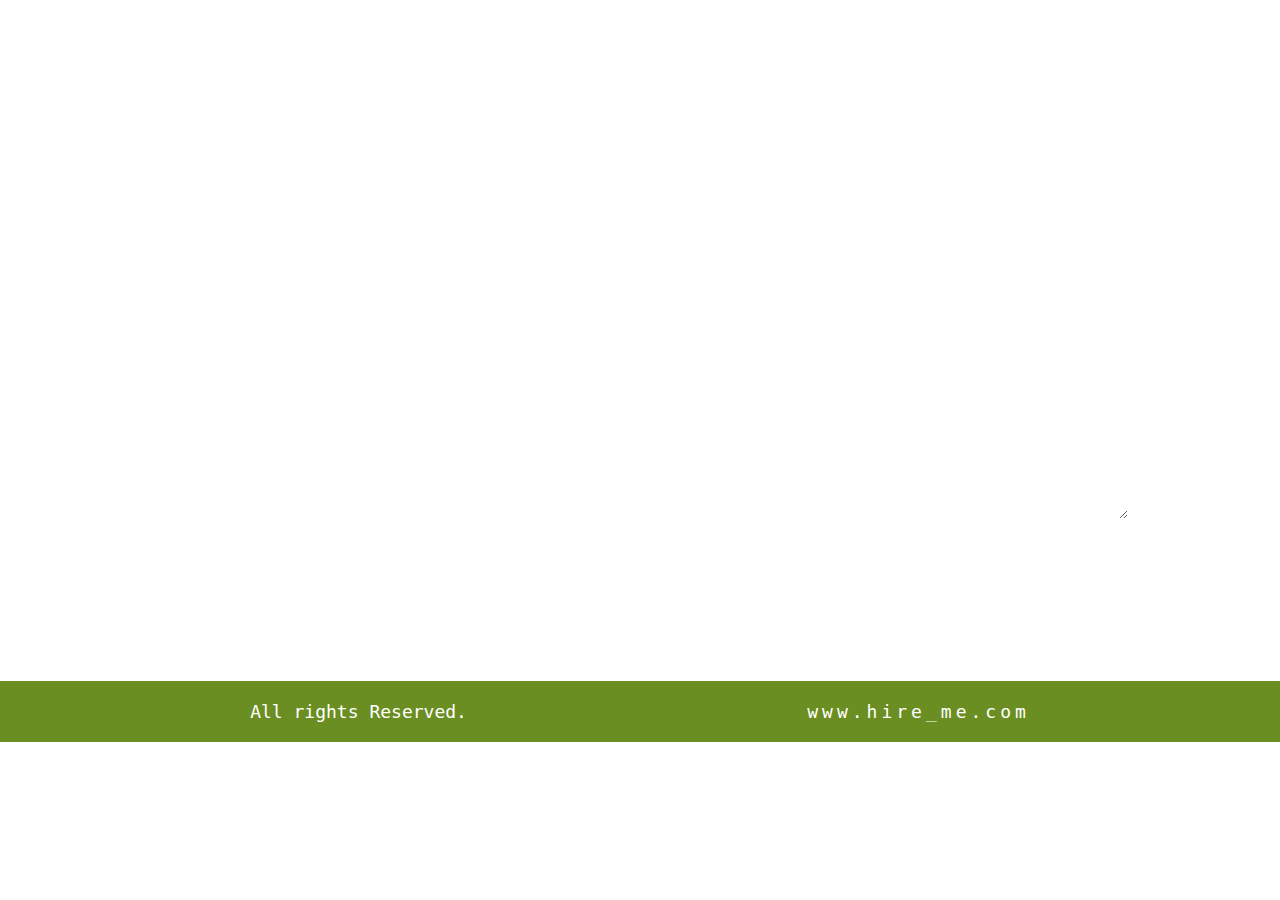
==== order.html @ 35111b4e "purchse page build" ====
<!DOCTYPE html>
<html lang="en">
<head>
    <meta charset="UTF-8">
    <meta http-equiv="X-UA-Compatible" content="IE=edge">
    <meta name="viewport" content="width=device-width, initial-scale=1.0">
    <title>check-out</title>
    <link rel="stylesheet" href="style.css">
</head>
<body>
    <div class="purchase">
        <form action="" class="form">
            <input type="text" placeholder="Your name" id="name" >
            <input type="email" placeholder="Your email" id="email" >
            <input type="number" placeholder="Enter Phone" id="phone">
            <textarea name="" id="textarea" cols="30" rows="10" placeholder="Enter message here"></textarea>
        </form>
    </div>
    <footer>
        <div class="rights"><p>All rights Reserved.</p></div>
        <div class="web"><p>www.hire_me.com</p></div>
    </footer>
</body>
</html>
---- style.css ----
:root {
    --defaut-text:#fff;
    --color-code-1: #9ACD32;
    --color-code-2: #6B8E23;
    --color-gold: #ffd700;
    --color-bronze: #a97142;
}

* {
    padding: 0;
    margin: 0;
    box-sizing: border-box;
}

.banner-wrap {
    background-image: url(./images/banner/bg.jpg);
    background-size: cover;
    background-repeat: no-repeat;
    background-position: center;
    padding:30px 80px;
}
.logo a img {
    max-width: 20%;
    margin-left: -25px;
}
.contact-info {
    display: inline-flex;
    color: var(--defaut-text);
    font-size: 1rem;
    font-family: monospace;
    font-weight: 300;
    letter-spacing: .2rem;
    margin-bottom: 25px;
}
#w-hrs {
    margin-right: 80px;
}

/* MAIN-HEADER SECTION  */
.main-header {
    display: flex;
    justify-content: space-between;
    margin-bottom: 240px;
}

.link-items ul li {
    display: inline;
}

ul li a {
    color: var(--defaut-text);
    text-decoration: none;
    list-style: none;
    padding: 0px 10px;
    font-size: 1rem;
    text-transform: uppercase;
    letter-spacing: .25rem;
    font-family: monospace;
    font-weight: 600;
    line-height: 2rem;

}
.social ul li {
    display: inline;
    text-decoration: none;
    list-style: none;
}

.social ul li img {
    max-width: 25px;
    height: auto;
    margin-left: 7px;
}

.description, .get-quote {
    align-items: center;
    text-align: center;
}

.description h1, p {
    color: var(--defaut-text);
}

.description h1{
    padding-top: 80px;
    padding-bottom: 10px;
    letter-spacing: .25rem;
    font-size: 40px;
}
.description p {
    letter-spacing: .25rem;
    margin-bottom: 20px;
    font-size: 1.5rem;
    font-weight: 400;
}
.ready-span {
    text-transform: uppercase;
    font-size: 2.5rem;
}

.get-quote-btn{
    margin: 20px 0px 80px 0px;
    padding: 20px 40px;
    border: none;
    border-radius: 50px;
    text-align: center;
    color: var(--defaut-text);
    background-color: var(--color-code-1);
    cursor: pointer;
    font-size: 1.5rem;
    font-weight: 400;
    letter-spacing: .25rem;
}

/* SECTION MAIN-CONTENT-BODY-WRAPPER  */
.main-content-body-wrapper{
    padding: 40px 120px;
}

.main-profile-content {
    display: inline-flex;
    justify-content: space-around;
    padding: 40px 0px;
}
.user-profile {
    margin-right: 80px;
}
.user-profile img {
    max-width: 120px;
    height: auto;
    height: auto;
    border: 3px solid #dedede;
    border-radius: 50%;
}

.user-info p{
    color: inherit;
    font-size: 20px;
}
#user-name {
    margin-top: 20px;
    font-size: 28px;
    font-weight: bold;
    letter-spacing: .2rem;
}

#span-user-name {
    font-weight: lighter;
}

#user-title {
    font-size: 24px;
    line-height: 2.5rem;
}
/* divider  */
.rule {
   border: 1px solid var(--color-code-1);
   color: var(--color-code-2);
   padding: 80px 0px;
   margin-right: 80px;
}
/* SKILLS  */
.service , .skills{
    display: inline;
}

#skills {
    margin-right: 120px;
}

 #skill-title {
     font-size: 28px;
     margin-bottom: 20px;
     margin-left: -20px;
     font-family: monospace;
     color: var(--color-code-1);
 }

.skills {
    font-size: 24px;
    margin-left: 60px;
    text-align: left;
}

.skills ol li {
    margin-top: 30px;
}

.service {
    font-size: 24px;
    margin-left: 60px;
    text-align: left;
}

.service ul li {
    margin-top: 30px;
}

#services {
    margin-left: 30px;

}
.more-service {
    font-size: 24px;
    margin-top: 60px;
    margin-left: 80px;
}

.more-service ul li{
    /* margin-left: 30px; */
    /* margin-top: 2px; */
    padding: 12px 0px;
}


/* POTFOLIO SECTION  */
.potfolio {
    padding: 40px 0px;
}

.p_folio-head {
    display: flex;
    justify-content: center;
}

.p_folio-head ul li {
    margin-top: 60px;
    margin-bottom: 60px;
    display: inline-block;
    padding: 20px 40px;
    font-size: 1rem;
    cursor: pointer;
    text-transform: uppercase;
    list-style: none;
    text-decoration: none;
    font-family: monospace;
    letter-spacing: .25rem;
}

.p_folio-head ul li:hover {
    color: var(--color-code-1);
}
#active-head {
    border-bottom: 3px solid var(--color-code-1);
    border-radius: 50px;
    color: var(--color-code-1);
}

.potrait-img-item {
    display: inline-block;
}

.potrait-img-item img {
    cursor: pointer;
    max-width: 350px;
    height: auto;
}

.potrait-img-item img:hover{
    opacity: .8;
}


/* PRICING  */
.pricing {
    padding: 40px 0px;
    text-align: center;
}

#place-order {
    font-weight: 600;
    font-size: 2rem;
    letter-spacing: .25rem;
    text-transform: uppercase;
    font-family: monospace;
    color: var(--color-code-1);
    align-items: center;
    text-align: center;
    padding: 40px 0px;
}
.pricing small {
    text-transform: inherit;
    font-size: 2rem;
    font-weight: 300;
}

.order-items {
    display: flex;
    padding: 40px 0px;
    justify-content: space-around;
    overflow: hidden;
}

.order-head {
    text-transform: uppercase;
    background-color: var(--color-code-1);
    padding: 20px;
    color: var(--defaut-text);
    font-family: monospace;
    letter-spacing: .2rem;
    font-size: 1.5rem;
}

.order-item-1 {
    border: 1px solid var(--color-code-1);
    box-shadow: 0 5px 10px rgb(0 0 0 / 0.2);
    max-width: 400px;
    text-align: center;
    align-items: center;
}

#tik {
    max-width: 35px;
    margin-right: 2px;
    margin-top: -5px;
    margin-right: 5px;
    height: auto;
}

.p-descr-content {
    display: inline-flex;
}

.p-descr-content  p {
    color: inherit;
    font-size: 1.5rem;
    font-weight: 400;
    margin-top: 8px;
    margin-bottom: 8px;
}

.price  p{
    color: black;
    text-transform: uppercase;
    margin-top: 15px;
    font-size: 24px;
    color: var(--color-bronze);
    font-weight: bold;
}

#price-gold p {
    color: var(--color-gold);
}
#price-silver p {
    color: var(--color-code-1);
}

small{
    font-weight: lighter;
    letter-spacing: .1rem;
    text-transform: uppercase;
}

#order-btn {
   padding: 20px 0px;
    align-items: center;
    text-align: center;
    width: 80%;
    background-color: transparent;
    font-size: 1.2rem;
    text-transform: uppercase;
    letter-spacing: .3rem;
    cursor: pointer;
    border: 1px solid var(--color-code-2);
    margin-top: 40px;
    margin-bottom: 20px;
}
#bronze {
    background-color: var(--color-bronze);
}
#gold {
    background-color:var(--color-gold);
}

footer {
    background-color: var(--color-code-2);
    padding: 20px 80px;
    text-align: center;
    display: flex;
    justify-content: space-around;
    font-size: 18px;
    font-family: monospace;
}
.web {
    letter-spacing: .25rem;
}

/* STYLE FORM  */
.purchase {
    background-image: url(./images/pfolio/lens.jpg);
    background-size: cover;
    background-repeat: no-repeat;
    background-position: center;
    justify-content: center;
    text-align: center;
    align-items: center;
    padding: 150px;
    /* display:flex; */

}

form {
    display: block;
    max-width: 650px;
    height: auto;
    margin-left: 380px;
}

textarea{
    display:block;
    width: 100%;
    padding: 15px 0px;
    margin: 10px 0px;
    background-color: transparent;
    border: 2px solid var(--defaut-text);
    color: var(--defaut-text);
    outline: none;
}
input {
    display:block;
    outline: none;
    width: 100%;
    padding: 15px 0px;
    margin: 10px 0px;
    background-color: transparent;
    border: 2px solid var(--defaut-text);
    color: var(--defaut-text);  
}

input::placeholder {
    font-size: 1rem;
    font-family: monospace;
    letter-spacing: .25rem;
    color: white;
    padding-left: 10px;
}

textarea::placeholder {
    color: white;
    padding-left: 10px;
    font-size: 1rem;
    font-family: monospace;
}
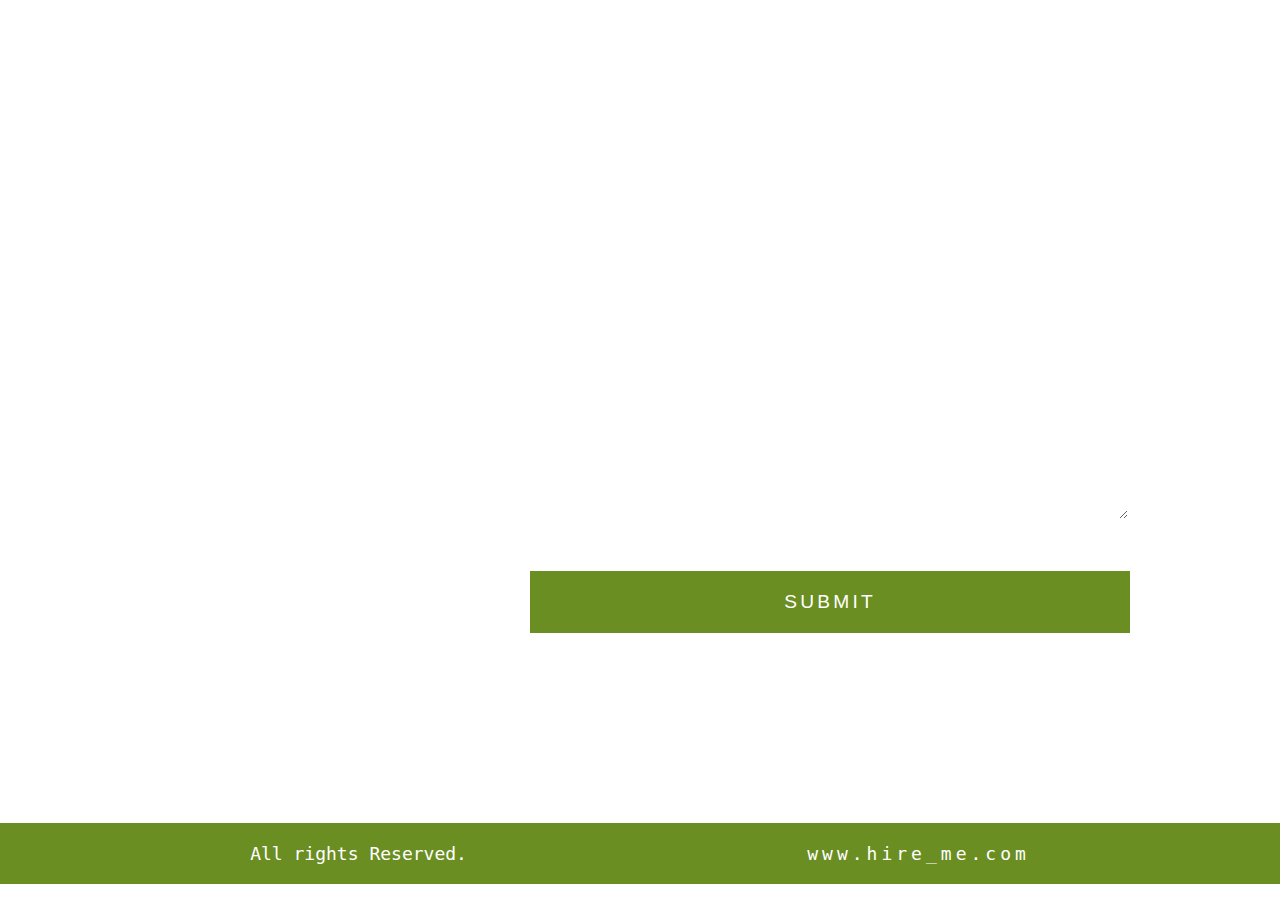
==== commit c4fccafa: "debug-oreder_html" ====
--- a/order.html
+++ b/order.html
@@ -14,6 +14,7 @@
             <input type="email" placeholder="Your email" id="email" >
             <input type="number" placeholder="Enter Phone" id="phone">
             <textarea name="" id="textarea" cols="30" rows="10" placeholder="Enter message here"></textarea>
+            <button class="btn-submit">Submit</button>
         </form>
     </div>
     <footer>
--- a/style.css
+++ b/style.css
@@ -98,7 +98,7 @@
     font-size: 2.5rem;
 }
 
-.get-quote-btn{
+.get-quote-btn a{
     margin: 20px 0px 80px 0px;
     padding: 20px 40px;
     border: none;
@@ -110,6 +110,8 @@
     font-size: 1.5rem;
     font-weight: 400;
     letter-spacing: .25rem;
+    list-style: none;
+    text-decoration: none;
 }
 
 /* SECTION MAIN-CONTENT-BODY-WRAPPER  */
@@ -351,8 +353,8 @@
     text-transform: uppercase;
 }
 
-#order-btn {
-   padding: 20px 0px;
+#order-btn a{
+    padding: 20px 30px;
     align-items: center;
     text-align: center;
     width: 80%;
@@ -364,6 +366,8 @@
     border: 1px solid var(--color-code-2);
     margin-top: 40px;
     margin-bottom: 20px;
+    text-decoration: none;
+    color: var(--color-code-1);
 }
 #bronze {
     background-color: var(--color-bronze);
@@ -427,6 +431,26 @@
     color: var(--defaut-text);  
 }
 
+button {
+    background: none;
+    border: none;
+    margin-top: 40px;
+    margin-bottom: 40px;
+}
+
+.btn-submit {
+    color: var(--defaut-text);
+    width: 100%;
+    border: none;
+    background-color: var(--color-code-2);
+    padding: 20px 0px;
+    font-size: 1.2rem;
+    cursor: pointer;
+    text-transform: uppercase;
+    letter-spacing: .2rem;
+    font-weight: 400;
+}
+
 input::placeholder {
     font-size: 1rem;
     font-family: monospace;
